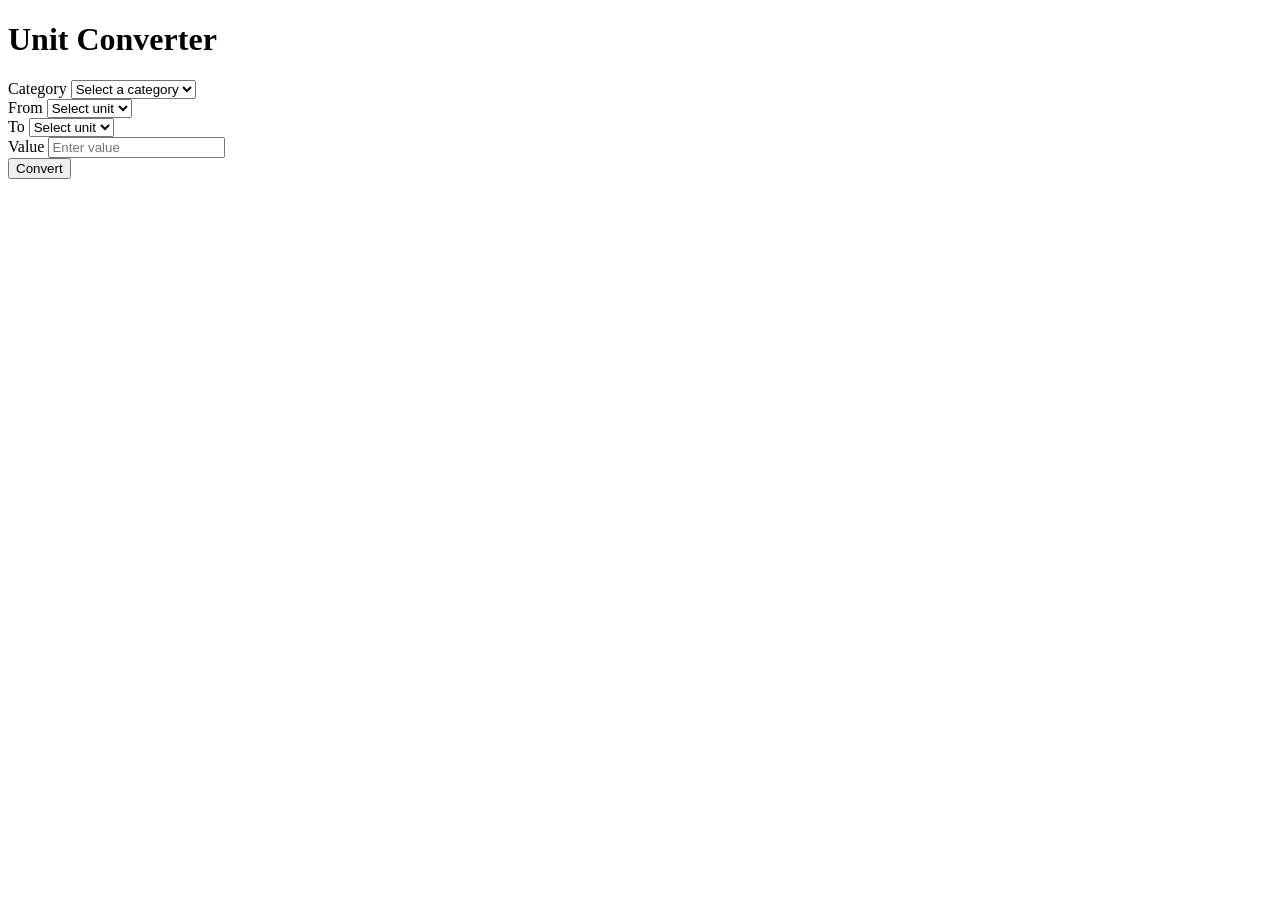
==== src/main/resources/templates/index.html @ 8a094b31 "Add Spring Boot unit converter application Implement a unit converter with web UI (Thymeleaf) and RE" ====
<!DOCTYPE html>
<html xmlns:th="http://www.thymeleaf.org">
<head>
    <meta charset="UTF-8">
    <meta name="viewport" content="width=device-width, initial-scale=1.0">
    <title>Unit Converter</title>
    <link rel="stylesheet" th:href="@{/css/style.css}">
</head>
<body>
    <div class="container">
        <h1>Unit Converter</h1>

        <div class="converter-form">
            <div class="form-group">
                <label for="category">Category</label>
                <select id="category" onchange="updateUnits()">
                    <option value="">Select a category</option>
                    <option th:each="cat : ${categories}" th:value="${cat}" th:text="${cat}"></option>
                </select>
            </div>

            <div class="form-row">
                <div class="form-group">
                    <label for="sourceUnit">From</label>
                    <select id="sourceUnit">
                        <option value="">Select unit</option>
                    </select>
                </div>

                <div class="form-group">
                    <label for="targetUnit">To</label>
                    <select id="targetUnit">
                        <option value="">Select unit</option>
                    </select>
                </div>
            </div>

            <div class="form-group">
                <label for="value">Value</label>
                <input type="number" id="value" step="any" placeholder="Enter value">
            </div>

            <button onclick="convert()" class="convert-btn">Convert</button>
        </div>

        <div id="result" class="result" style="display: none;">
            <div class="result-value">
                <span id="originalValue"></span> <span id="sourceUnitDisplay"></span> =
                <span id="convertedValue"></span> <span id="targetUnitDisplay"></span>
            </div>
            <div class="formula" id="formula"></div>
        </div>

        <div id="error" class="error" style="display: none;"></div>
    </div>

    <script th:inline="javascript">
        const unitsByCategory = /*[[${unitsByCategory}]]*/ {};

        function updateUnits() {
            const category = document.getElementById('category').value;
            const sourceSelect = document.getElementById('sourceUnit');
            const targetSelect = document.getElementById('targetUnit');

            // Clear existing options
            sourceSelect.innerHTML = '<option value="">Select unit</option>';
            targetSelect.innerHTML = '<option value="">Select unit</option>';

            if (category && unitsByCategory[category]) {
                unitsByCategory[category].forEach(unit => {
                    sourceSelect.innerHTML += `<option value="${unit}">${formatUnit(unit)}</option>`;
                    targetSelect.innerHTML += `<option value="${unit}">${formatUnit(unit)}</option>`;
                });
            }

            // Hide result when category changes
            document.getElementById('result').style.display = 'none';
            document.getElementById('error').style.display = 'none';
        }

        function formatUnit(unit) {
            return unit.replace('_', ' ').replace(/\b\w/g, l => l.toUpperCase());
        }

        async function convert() {
            const category = document.getElementById('category').value;
            const sourceUnit = document.getElementById('sourceUnit').value;
            const targetUnit = document.getElementById('targetUnit').value;
            const value = document.getElementById('value').value;

            // Validation
            if (!category || !sourceUnit || !targetUnit || value === '') {
                showError('Please fill in all fields');
                return;
            }

            try {
                const response = await fetch('/api/convert', {
                    method: 'POST',
                    headers: {
                        'Content-Type': 'application/json',
                    },
                    body: JSON.stringify({
                        category: category,
                        sourceUnit: sourceUnit,
                        targetUnit: targetUnit,
                        value: parseFloat(value)
                    })
                });

                if (!response.ok) {
                    throw new Error('Conversion failed');
                }

                const result = await response.json();
                displayResult(result);
            } catch (e) {
                showError('Error performing conversion: ' + e.message);
            }
        }

        function displayResult(result) {
            document.getElementById('error').style.display = 'none';
            document.getElementById('result').style.display = 'block';

            document.getElementById('originalValue').textContent = result.originalValue;
            document.getElementById('sourceUnitDisplay').textContent = formatUnit(result.sourceUnit);
            document.getElementById('convertedValue').textContent = result.convertedValue.toFixed(6);
            document.getElementById('targetUnitDisplay').textContent = formatUnit(result.targetUnit);
            document.getElementById('formula').textContent = result.formula;
        }

        function showError(message) {
            document.getElementById('result').style.display = 'none';
            const errorDiv = document.getElementById('error');
            errorDiv.textContent = message;
            errorDiv.style.display = 'block';
        }
    </script>
</body>
</html>
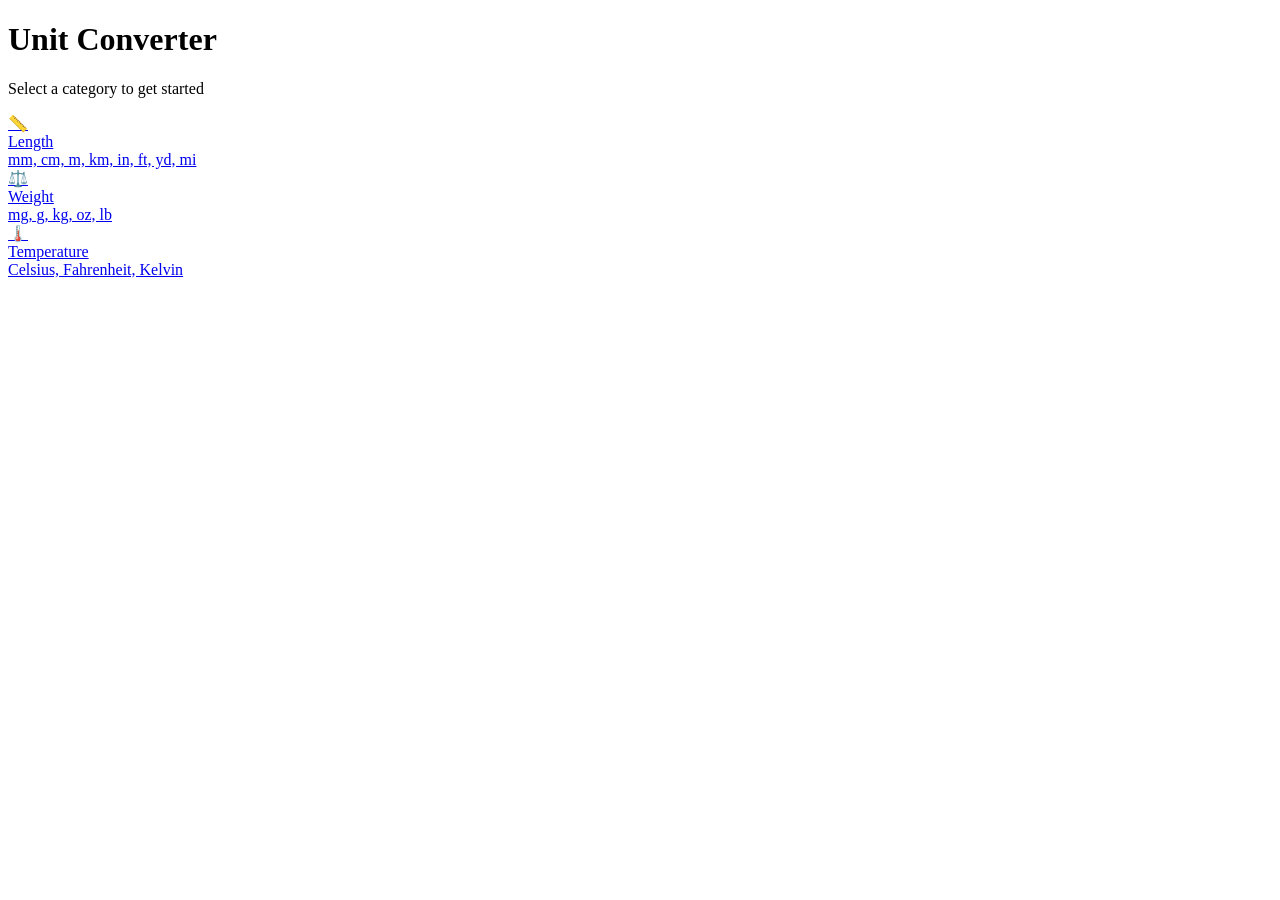
==== commit dcf534b1: "updated design requirements" ====
--- a/src/main/resources/templates/index.html
+++ b/src/main/resources/templates/index.html
@@ -9,133 +9,25 @@
 <body>
     <div class="container">
         <h1>Unit Converter</h1>
+        <p class="subtitle">Select a category to get started</p>
 
-        <div class="converter-form">
-            <div class="form-group">
-                <label for="category">Category</label>
-                <select id="category" onchange="updateUnits()">
-                    <option value="">Select a category</option>
-                    <option th:each="cat : ${categories}" th:value="${cat}" th:text="${cat}"></option>
-                </select>
-            </div>
-
-            <div class="form-row">
-                <div class="form-group">
-                    <label for="sourceUnit">From</label>
-                    <select id="sourceUnit">
-                        <option value="">Select unit</option>
-                    </select>
-                </div>
-
-                <div class="form-group">
-                    <label for="targetUnit">To</label>
-                    <select id="targetUnit">
-                        <option value="">Select unit</option>
-                    </select>
-                </div>
-            </div>
-
-            <div class="form-group">
-                <label for="value">Value</label>
-                <input type="number" id="value" step="any" placeholder="Enter value">
-            </div>
-
-            <button onclick="convert()" class="convert-btn">Convert</button>
+        <div class="category-cards">
+            <a href="/length" class="card">
+                <div class="card-icon">📏</div>
+                <div class="card-title">Length</div>
+                <div class="card-desc">mm, cm, m, km, in, ft, yd, mi</div>
+            </a>
+            <a href="/weight" class="card">
+                <div class="card-icon">⚖️</div>
+                <div class="card-title">Weight</div>
+                <div class="card-desc">mg, g, kg, oz, lb</div>
+            </a>
+            <a href="/temperature" class="card">
+                <div class="card-icon">🌡️</div>
+                <div class="card-title">Temperature</div>
+                <div class="card-desc">Celsius, Fahrenheit, Kelvin</div>
+            </a>
         </div>
-
-        <div id="result" class="result" style="display: none;">
-            <div class="result-value">
-                <span id="originalValue"></span> <span id="sourceUnitDisplay"></span> =
-                <span id="convertedValue"></span> <span id="targetUnitDisplay"></span>
-            </div>
-            <div class="formula" id="formula"></div>
-        </div>
-
-        <div id="error" class="error" style="display: none;"></div>
     </div>
-
-    <script th:inline="javascript">
-        const unitsByCategory = /*[[${unitsByCategory}]]*/ {};
-
-        function updateUnits() {
-            const category = document.getElementById('category').value;
-            const sourceSelect = document.getElementById('sourceUnit');
-            const targetSelect = document.getElementById('targetUnit');
-
-            // Clear existing options
-            sourceSelect.innerHTML = '<option value="">Select unit</option>';
-            targetSelect.innerHTML = '<option value="">Select unit</option>';
-
-            if (category && unitsByCategory[category]) {
-                unitsByCategory[category].forEach(unit => {
-                    sourceSelect.innerHTML += `<option value="${unit}">${formatUnit(unit)}</option>`;
-                    targetSelect.innerHTML += `<option value="${unit}">${formatUnit(unit)}</option>`;
-                });
-            }
-
-            // Hide result when category changes
-            document.getElementById('result').style.display = 'none';
-            document.getElementById('error').style.display = 'none';
-        }
-
-        function formatUnit(unit) {
-            return unit.replace('_', ' ').replace(/\b\w/g, l => l.toUpperCase());
-        }
-
-        async function convert() {
-            const category = document.getElementById('category').value;
-            const sourceUnit = document.getElementById('sourceUnit').value;
-            const targetUnit = document.getElementById('targetUnit').value;
-            const value = document.getElementById('value').value;
-
-            // Validation
-            if (!category || !sourceUnit || !targetUnit || value === '') {
-                showError('Please fill in all fields');
-                return;
-            }
-
-            try {
-                const response = await fetch('/api/convert', {
-                    method: 'POST',
-                    headers: {
-                        'Content-Type': 'application/json',
-                    },
-                    body: JSON.stringify({
-                        category: category,
-                        sourceUnit: sourceUnit,
-                        targetUnit: targetUnit,
-                        value: parseFloat(value)
-                    })
-                });
-
-                if (!response.ok) {
-                    throw new Error('Conversion failed');
-                }
-
-                const result = await response.json();
-                displayResult(result);
-            } catch (e) {
-                showError('Error performing conversion: ' + e.message);
-            }
-        }
-
-        function displayResult(result) {
-            document.getElementById('error').style.display = 'none';
-            document.getElementById('result').style.display = 'block';
-
-            document.getElementById('originalValue').textContent = result.originalValue;
-            document.getElementById('sourceUnitDisplay').textContent = formatUnit(result.sourceUnit);
-            document.getElementById('convertedValue').textContent = result.convertedValue.toFixed(6);
-            document.getElementById('targetUnitDisplay').textContent = formatUnit(result.targetUnit);
-            document.getElementById('formula').textContent = result.formula;
-        }
-
-        function showError(message) {
-            document.getElementById('result').style.display = 'none';
-            const errorDiv = document.getElementById('error');
-            errorDiv.textContent = message;
-            errorDiv.style.display = 'block';
-        }
-    </script>
 </body>
 </html>
